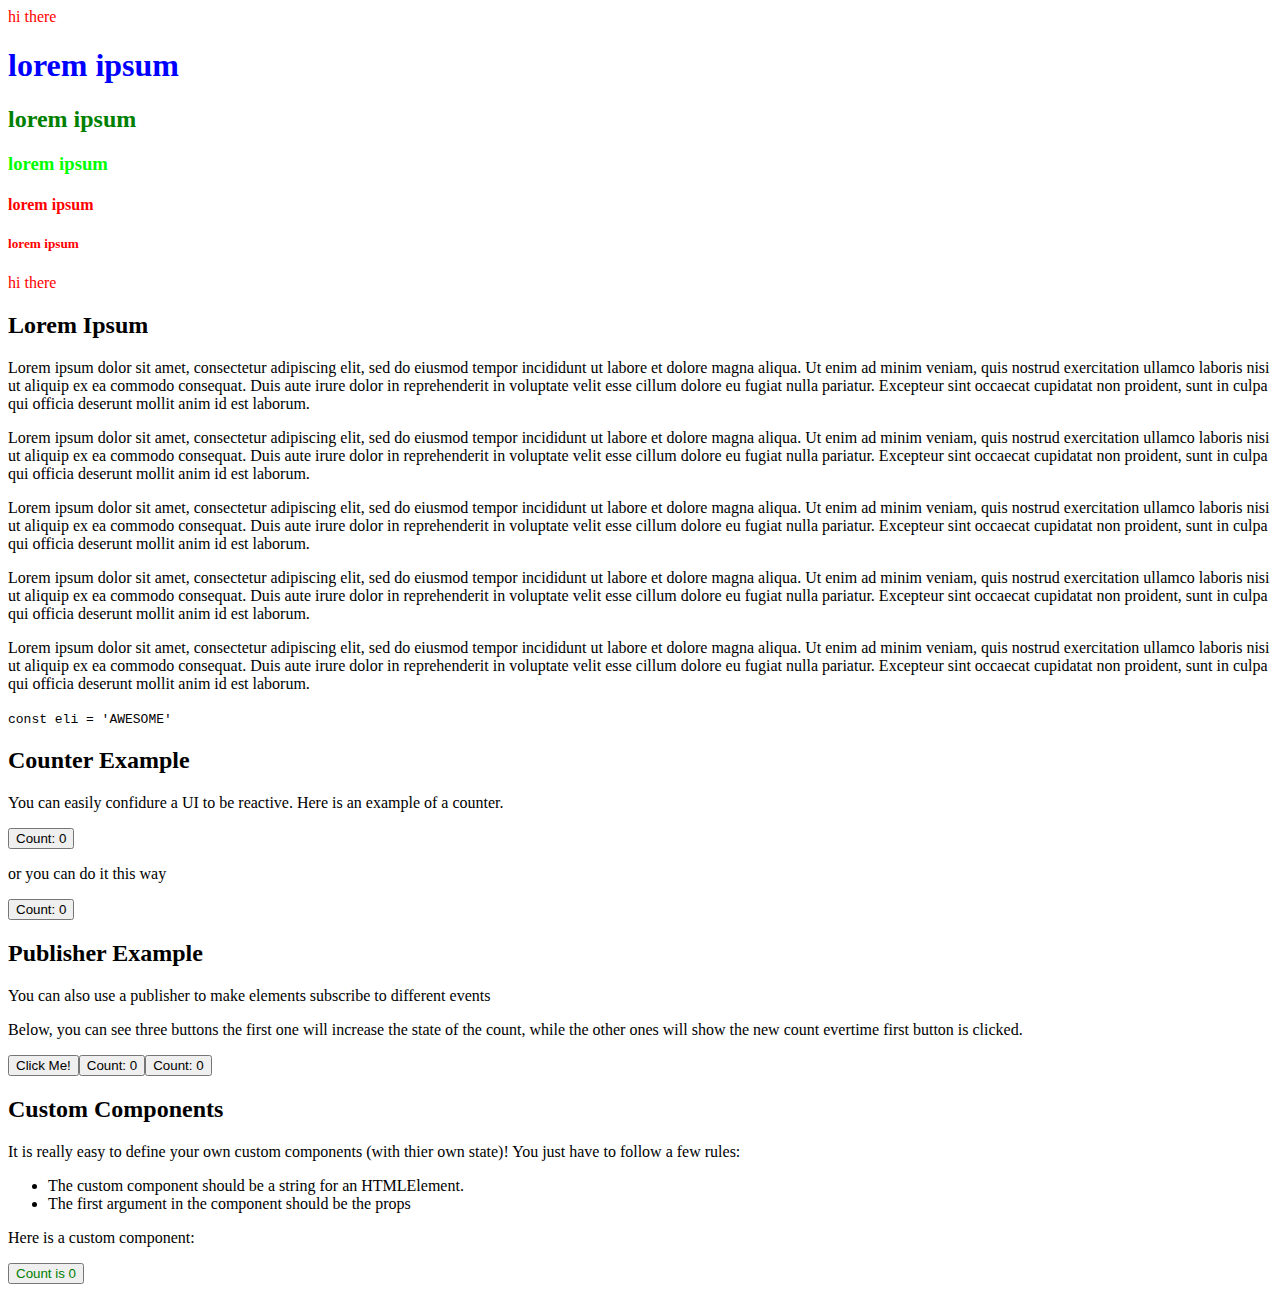
==== src/html/index.html @ ffa1af9a "more examples and made props" ====
<!DOCTYPE html>
<html lang="en">
<head>
    <meta charset="UTF-8">
    <meta name="viewport" content="width=device-width, initial-scale=1.0">
    <title>UI_LIB</title>
    <script src="../js/ui.js"></script>
</head>
<body>
<script src="../js/test.js"></script>
</body>
</html>
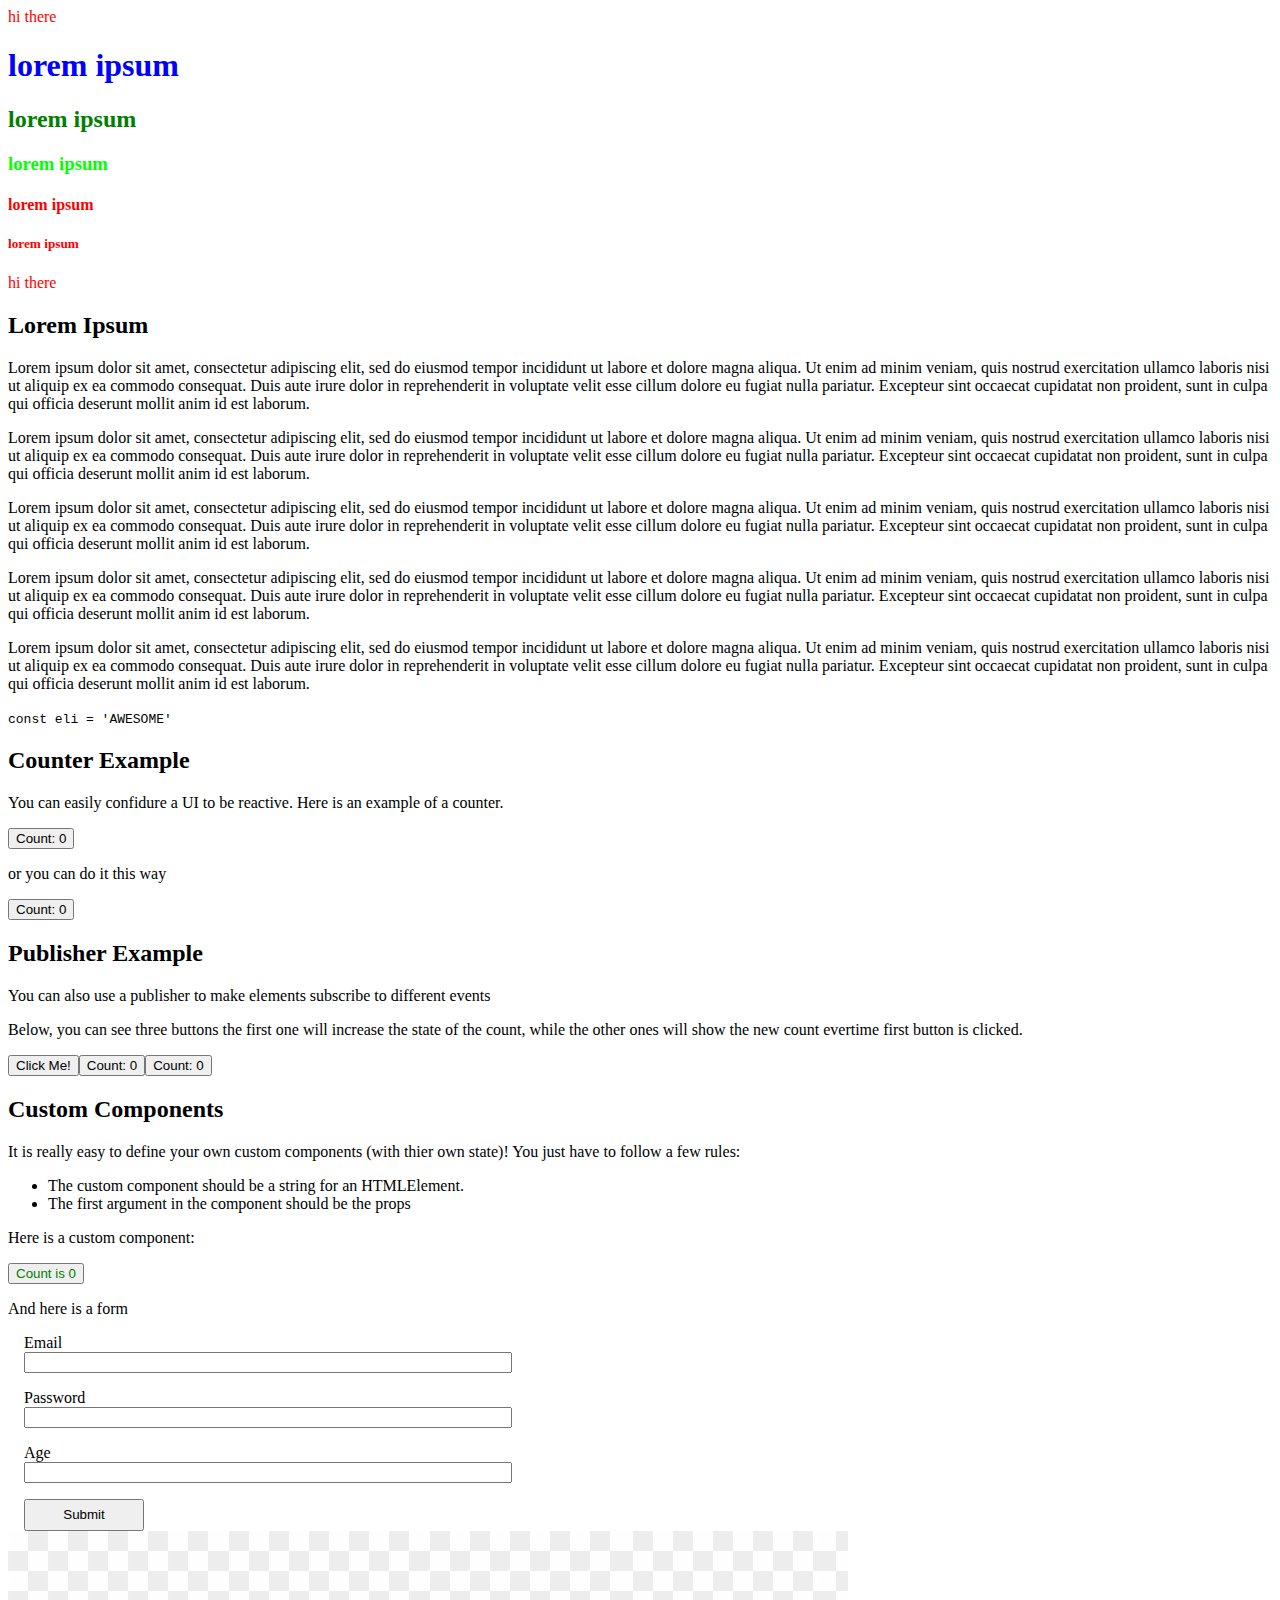
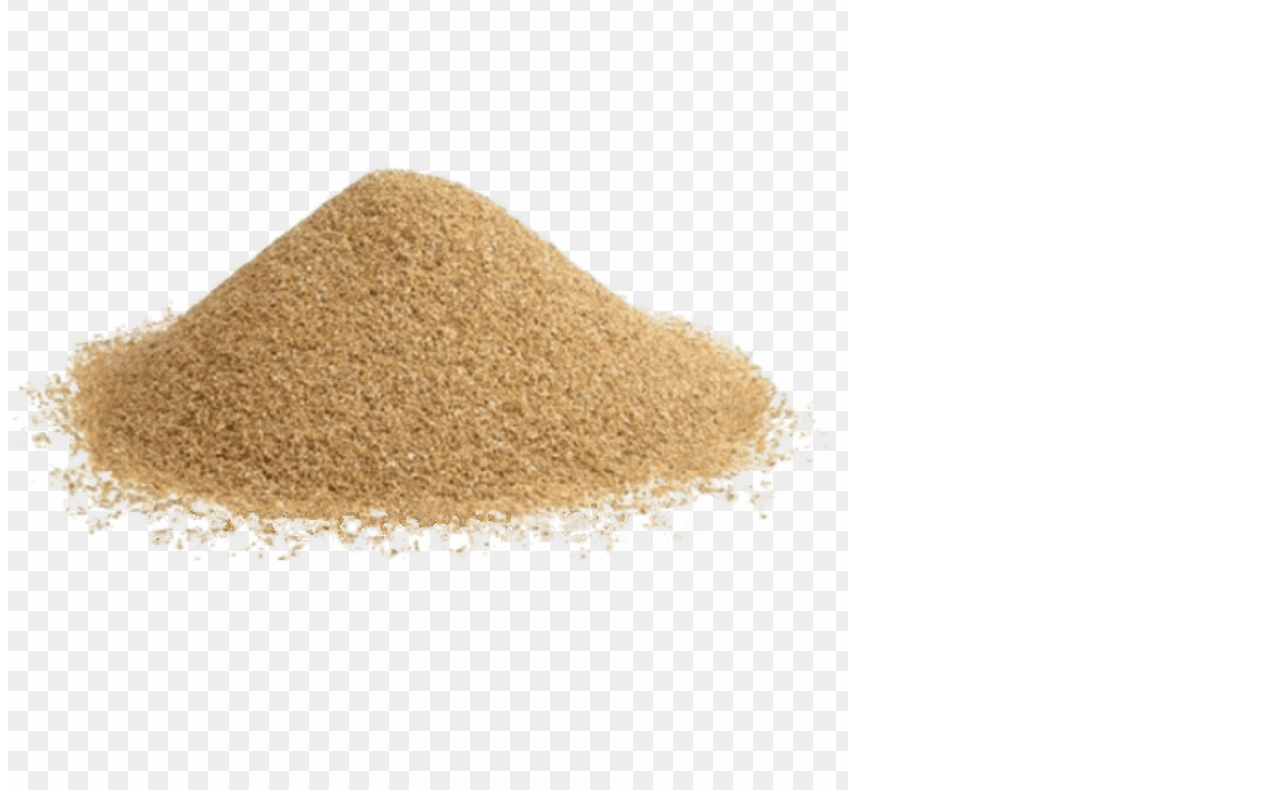
==== commit 58690095: "example custom form, css" ====
--- a/src/html/index.html
+++ b/src/html/index.html
@@ -5,6 +5,7 @@
     <meta name="viewport" content="width=device-width, initial-scale=1.0">
     <title>UI_LIB</title>
     <script src="../js/ui.js"></script>
+    <link rel="stylesheet" href="../css/main.css">
 </head>
 <body>
 <script src="../js/test.js"></script>
--- a/src/css/main.css
+++ b/src/css/main.css
@@ -0,0 +1,20 @@
+form{
+    padding: 0 1rem;
+    width: 38%;
+}
+
+form label {
+    display: block;
+    margin: 1rem 0;
+}
+
+form input {
+    width: 100%;
+}
+
+form input[type=submit]{
+    height: 2rem;
+    width: 25%;
+    min-width: 70px;
+    text-align: center;
+}